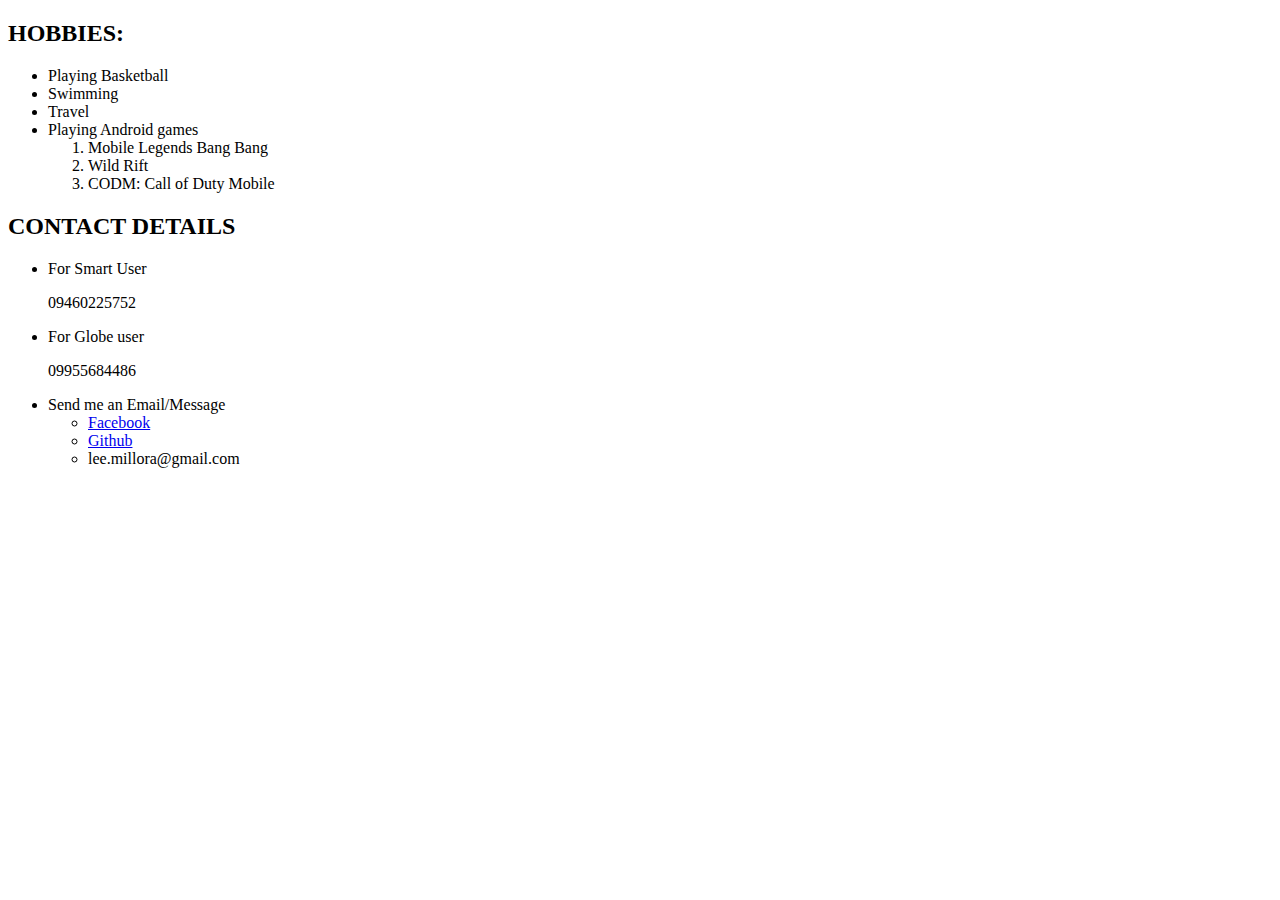
==== index2.html @ d8788e4e "Add files via upload" ====
<!DOCTYPE html> 

<html>
    <head>
        <title>
            Other Infomation
        </title>
    </head>
    <body>
        <h2>HOBBIES:</h2>
        <ul>
            <li>Playing Basketball</li>
            <li>Swimming</li>
            <li>Travel</li>
            <li>Playing Android games</li>
            <ol>
                <li>Mobile Legends Bang Bang</li>
                <li>Wild Rift</li>
                <li>CODM: Call of Duty Mobile</li>
            </ol>
        </ul>
        <h2>CONTACT DETAILS</h2>
        <ul>
            <li>For Smart User</li>
            <p>09460225752</p>
            <li>For Globe user</li>
            <p>09955684486</p>
            <li>Send me an Email/Message</li>
            <ul>
                <li><a href="https://www.facebook.com/john.miguel34/">
                Facebook</a></li>
                <li><a href="https://github.com/Miggy04">Github</a></li>
                <li>lee.millora@gmail.com</li>
            </ul>
        </ul>
    </body>
</html>
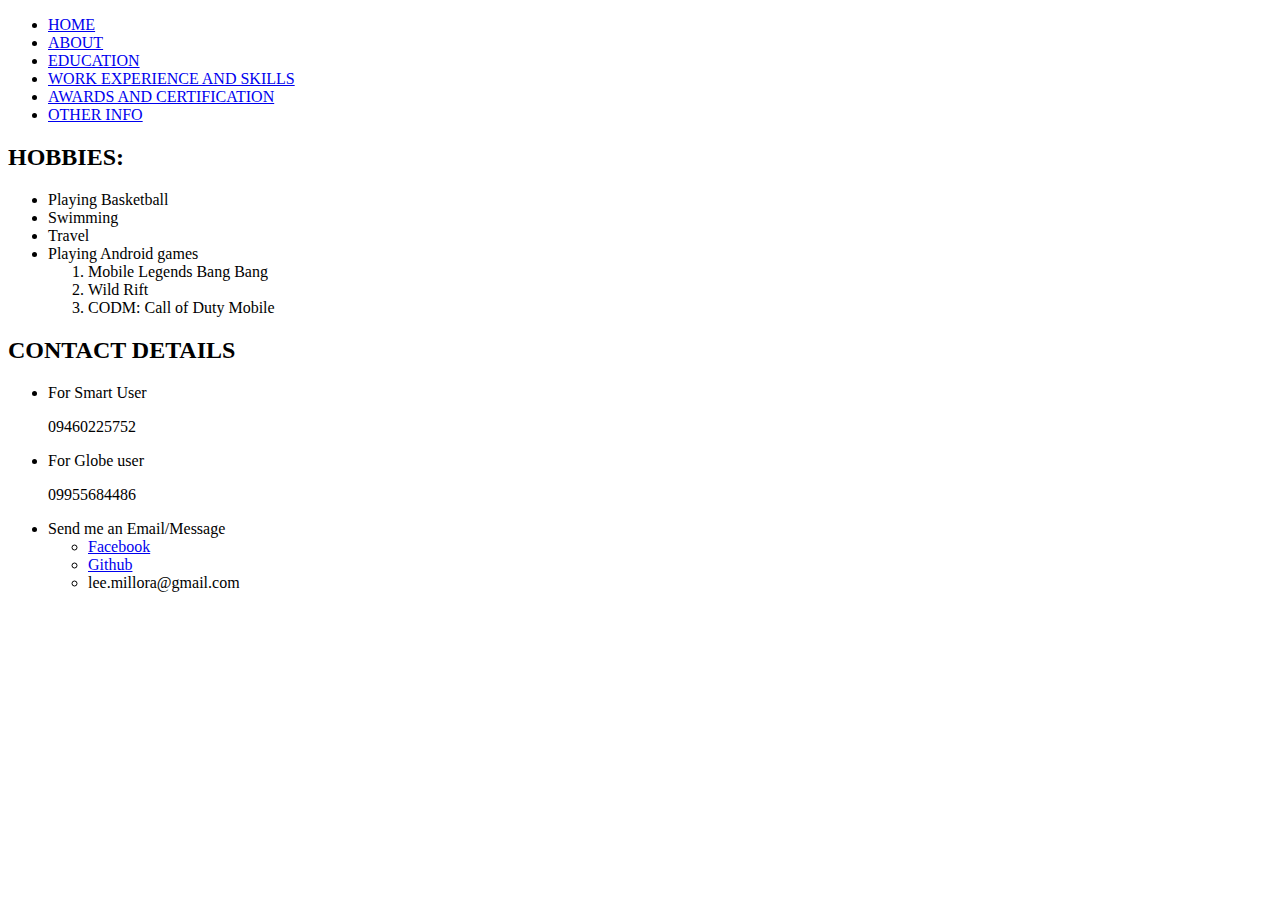
==== commit 5ccffc33: "Add files via upload" ====
--- a/index2.html
+++ b/index2.html
@@ -2,11 +2,22 @@
 
 <html>
     <head>
+        <link rel="stylesheet" href="styles.css">
         <title>
             Other Infomation
         </title>
     </head>
     <body>
+        <nav>
+        <ul class="portion">
+            <li class="nav"><a href="index.html">HOME</a></li>
+        <li class="nav"><a href="index3.html">ABOUT</a></li>
+        <li class="nav"><a href="index4.html">EDUCATION</a></li>
+        <li class="nav"><a href="index5.html">WORK EXPERIENCE AND SKILLS</a></li>
+        <li class="nav"><a href="index6.html">AWARDS AND CERTIFICATION</a></li>
+        <li class="nav"><a href="index2.html">OTHER INFO</a></li>
+    </ul>
+        </nav>
         <h2>HOBBIES:</h2>
         <ul>
             <li>Playing Basketball</li>
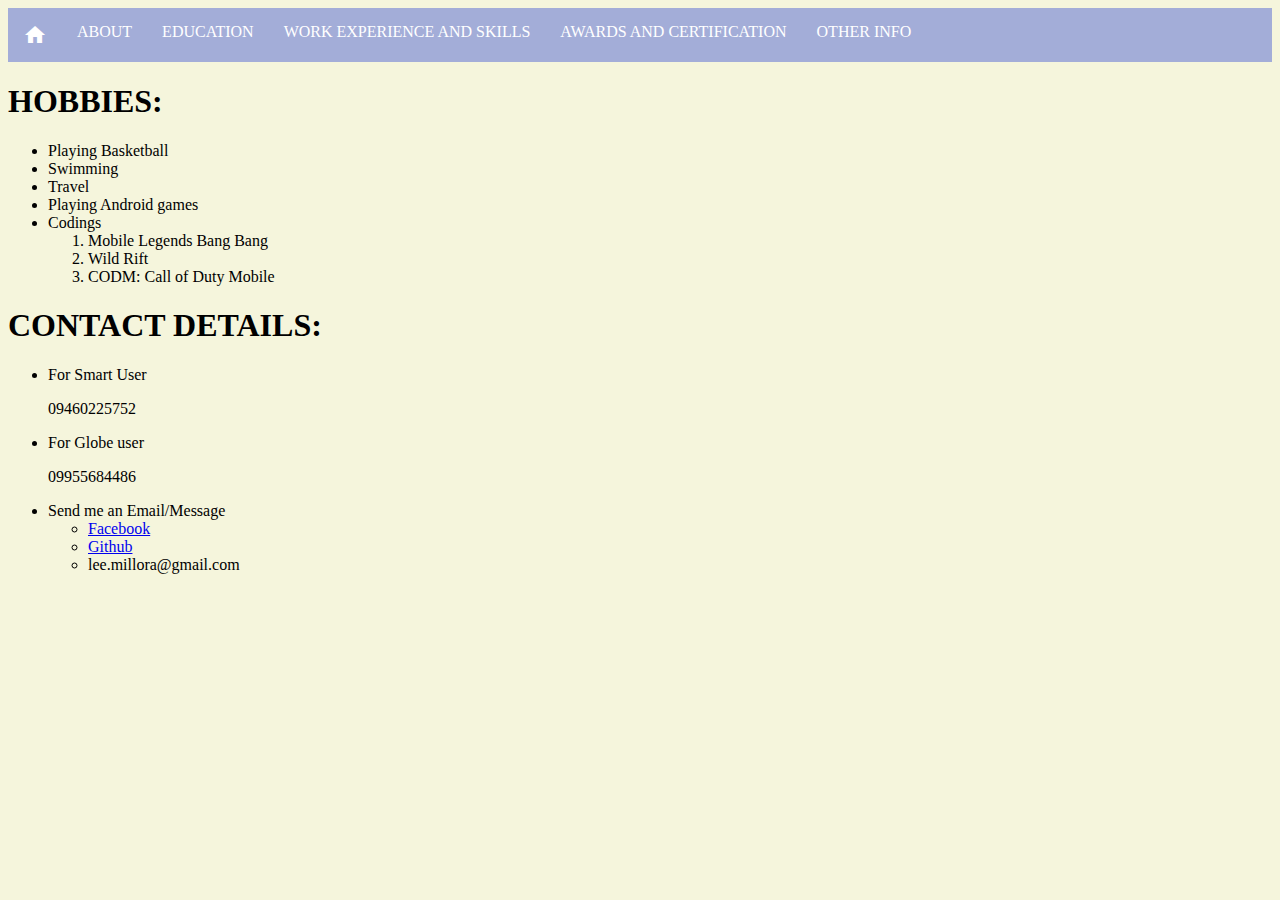
==== commit d76f5eb1: "Add files via upload" ====
--- a/index2.html
+++ b/index2.html
@@ -2,6 +2,8 @@
 
 <html>
     <head>
+        <meta name="viewport" content="width=device-width, initial-scale=1">
+        <link rel="stylesheet" href="https://fonts.googleapis.com/icon?family=Material+Icons">
         <link rel="stylesheet" href="styles.css">
         <title>
             Other Infomation
@@ -10,28 +12,29 @@
     <body>
         <nav>
         <ul class="portion">
-            <li class="nav"><a href="index.html">HOME</a></li>
-        <li class="nav"><a href="index3.html">ABOUT</a></li>
-        <li class="nav"><a href="index4.html">EDUCATION</a></li>
-        <li class="nav"><a href="index5.html">WORK EXPERIENCE AND SKILLS</a></li>
-        <li class="nav"><a href="index6.html">AWARDS AND CERTIFICATION</a></li>
-        <li class="nav"><a href="index2.html">OTHER INFO</a></li>
+            <li class="nav"><i class="material-icons" ><a href="index.html">home</a></i></li>
+            <li class="nav"><a href="index3.html">ABOUT</a></li>
+            <li class="nav"><a href="index4.html">EDUCATION</a></li>
+            <li class="nav"><a href="index5.html">WORK EXPERIENCE AND SKILLS</a></li>
+            <li class="nav"><a href="index6.html">AWARDS AND CERTIFICATION</a></li>
+            <li class="nav"><a href="index2.html">OTHER INFO</a></li>
     </ul>
         </nav>
-        <h2>HOBBIES:</h2>
-        <ul>
+        <h1>HOBBIES:</h1>
+        <ul class="hobbies">
             <li>Playing Basketball</li>
             <li>Swimming</li>
             <li>Travel</li>
             <li>Playing Android games</li>
+            <li>Codings</li>
             <ol>
                 <li>Mobile Legends Bang Bang</li>
                 <li>Wild Rift</li>
                 <li>CODM: Call of Duty Mobile</li>
             </ol>
         </ul>
-        <h2>CONTACT DETAILS</h2>
-        <ul>
+        <h1>CONTACT DETAILS:</h1>
+        <ul class="contact">
             <li>For Smart User</li>
             <p>09460225752</p>
             <li>For Globe user</li>
--- a/styles.css
+++ b/styles.css
@@ -0,0 +1,55 @@
+@import url('https://fonts.googleapis.com/css2?family=Abril+Fatface&family=Roboto+Slab:wght@100;200;300;400;500;600;700;800&display=swap');
+body{
+    background-color: beige;
+}
+.head{
+    text-align: center;
+    font-family: 'Abril Fatface', cursive;
+    color: rgb(138, 54, 163);
+    font-size: 80px;
+    padding: 10%;
+    text-shadow: 2px 2px black; 
+}
+ul.portion {    
+    list-style-type: none;
+    margin: 0;
+    padding: 0;
+    overflow: hidden;
+    background-color: rgb(163, 173, 216);
+  }
+li.nav {
+    float: left;
+  }
+li.nav a {
+    display: block;
+    color: white;
+    text-align: center;
+    padding: 15px 15px;
+    text-decoration: none;
+  }
+li.nav a:hover {
+    background-color: #c41717;
+  }
+  .center {
+    display: block;
+    margin-left: auto;
+    margin-right: auto;
+  }
+.name{
+    font-family: 'Times New Roman', Times, serif;
+    text-align: center;
+    font-size: 30px;
+}
+.objective{
+    text-align: center;
+    font-family: 'Roboto Slab', serif;
+    font-size: 30px;
+    background-color: rgba(30, 0, 100, 0.308);
+}
+.educ{
+    text-align: center;
+}
+ul.type{
+    display: inline-block;
+    text-align: left;
+}
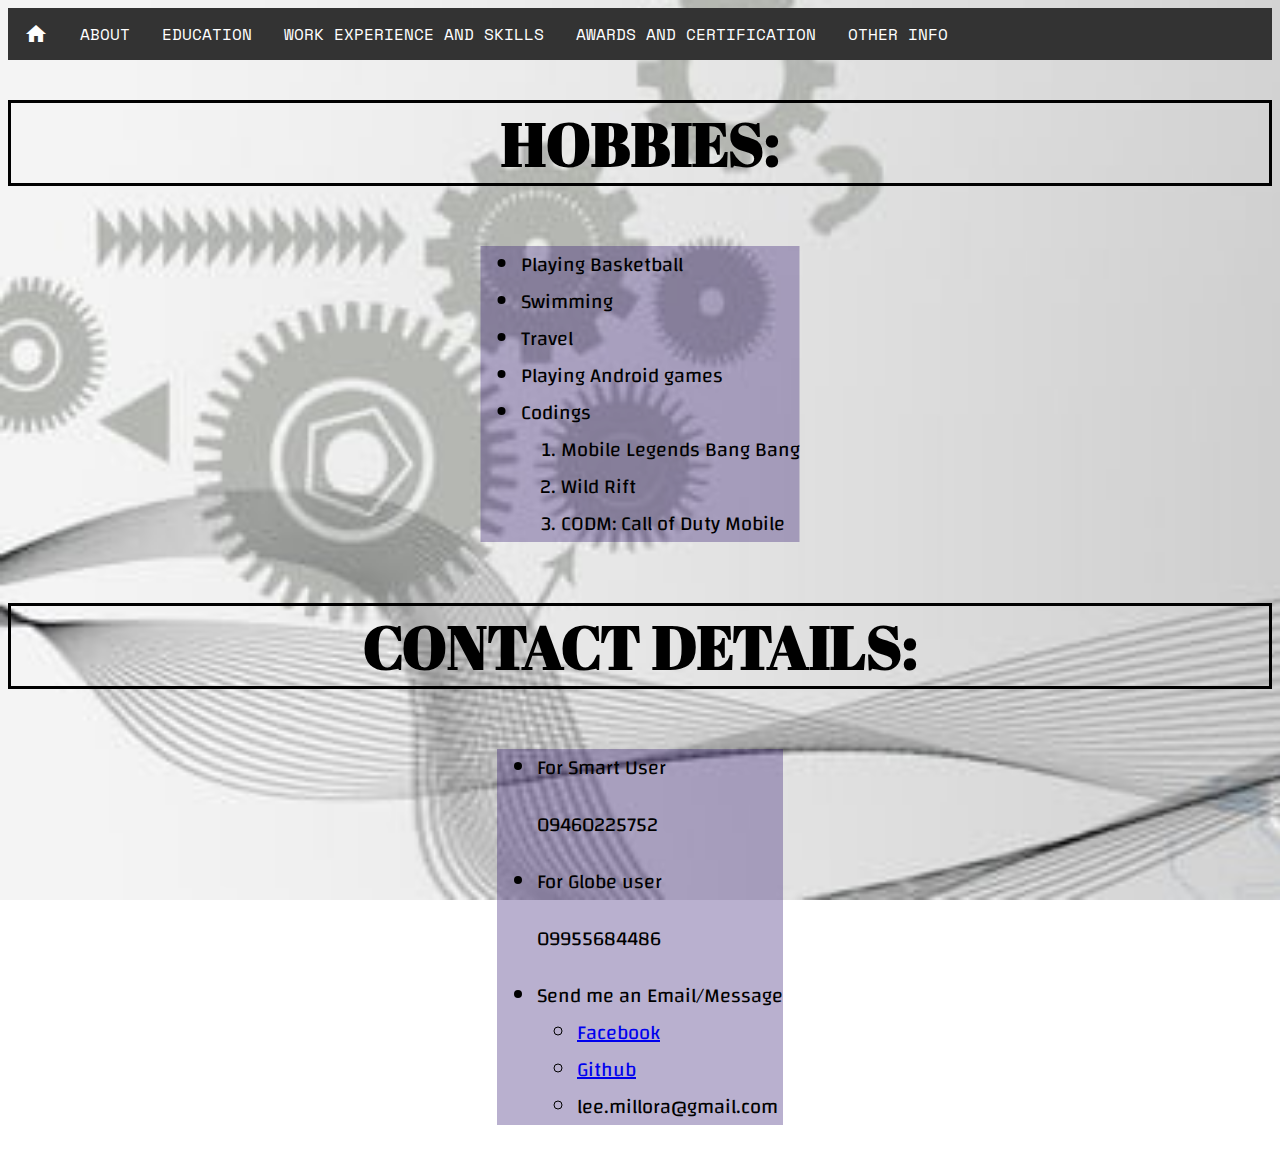
==== commit b2933a91: "Add files via upload" ====
--- a/index2.html
+++ b/index2.html
@@ -6,8 +6,9 @@
         <link rel="stylesheet" href="https://fonts.googleapis.com/icon?family=Material+Icons">
         <link rel="stylesheet" href="styles.css">
         <title>
-            Other Infomation
+            OTHER INFORMATION
         </title>
+        <link rel="shortcut icon" type="image/png" href="favicon.png.png">
     </head>
     <body>
         <nav>
--- a/styles.css
+++ b/styles.css
@@ -1,55 +1,129 @@
-@import url('https://fonts.googleapis.com/css2?family=Abril+Fatface&family=Roboto+Slab:wght@100;200;300;400;500;600;700;800&display=swap');
+@import url('https://fonts.googleapis.com/css2?family=Abril+Fatface&family=Black+Ops+One&family=Changa&family=Philosopher&family=Roboto+Slab:wght@100;200;300;400;500;600;700;800&family=Space+Mono&display=swap');
 body{
-    background-color: beige;
+    background-image: url(back2.jpg);
+    background-repeat: no-repeat;
+    background-size: cover;
+    background-attachment: fixed;
 }
 .head{
     text-align: center;
-    font-family: 'Abril Fatface', cursive;
+    font-family: 'Black Ops One', cursive;
     color: rgb(138, 54, 163);
     font-size: 80px;
     padding: 10%;
     text-shadow: 2px 2px black; 
+
 }
-ul.portion {    
-    list-style-type: none;
-    margin: 0;
-    padding: 0;
-    overflow: hidden;
-    background-color: rgb(163, 173, 216);
-  }
+.fa {
+  padding: 20px;
+  font-size: 30px;
+  width: 30px;
+  text-align: center;
+  text-decoration: none;
+  margin: 5px 2px;
+  border-radius: 50%;
+}
+
+.fa:hover {
+    opacity: 0.7;
+}
+
+.fa-facebook {
+  background: #3B5998;
+  color: white;
+}
+.fa-linkedin {
+  background: #007bb5;
+  color: white;
+}
+.fa-instagram {
+  background: #125688;
+  color: white;
+}
+footer{
+  text-align: center;
+}
+ul.portion {
+  list-style-type: none;
+  margin: 0;
+  padding: 0;
+  overflow: hidden;
+  background-color: #333;
+  font-family: 'Space Mono', monospace;
+}
+
 li.nav {
-    float: left;
-  }
+  float: left;
+}
+
 li.nav a {
-    display: block;
-    color: white;
-    text-align: center;
-    padding: 15px 15px;
-    text-decoration: none;
-  }
+  display: block;
+  color: white;
+  text-align: center;
+  padding: 14px 16px;
+  text-decoration: none;
+}
 li.nav a:hover {
-    background-color: #c41717;
-  }
-  .center {
-    display: block;
-    margin-left: auto;
-    margin-right: auto;
-  }
+  background-color: #111;
+}
+h1{
+  font-family: 'Abril Fatface', cursive;
+  text-align: center;
+  font-size: 60px;
+  border: solid black;
+}
 .name{
-    font-family: 'Times New Roman', Times, serif;
+    font-family: 'Philosopher', sans-serif;
     text-align: center;
     font-size: 30px;
 }
 .objective{
     text-align: center;
-    font-family: 'Roboto Slab', serif;
+    font-family: 'Changa', sans-serif;
     font-size: 30px;
     background-color: rgba(30, 0, 100, 0.308);
 }
 .educ{
-    text-align: center;
+  text-align: center;
+}
+.center{
+  display: block;
+  margin-left: auto;
+  margin-right: auto;
 }
 ul.type{
     display: inline-block;
     text-align: left;
 }
+ul.work{
+  display: inline-block;
+  margin-left: 50%;
+  transform: translateX(-50%);
+  font-family: 'Changa', sans-serif;
+  font-size: 20px;
+  background-color: rgba(30, 0, 100, 0.308);
+}
+ul.awards{
+  display: inline-block;
+  margin-left: 50%;
+  transform: translateX(-50%);
+  font-family: 'Changa', sans-serif;
+  font-size: 20px;
+  background-color: rgba(30, 0, 100, 0.308);
+}
+ul.hobbies{
+  display: inline-block;
+  margin-left: 50%;
+  transform: translateX(-50%);
+  font-family: 'Changa', sans-serif;
+  font-size: 20px;
+  background-color: rgba(30, 0, 100, 0.308);
+}
+ul.contact{
+  display: inline-block;
+  margin-left: 50%;
+  transform: translateX(-50%);
+  font-family: 'Changa', sans-serif;
+  font-size: 20px;
+  background-color: rgba(30, 0, 100, 0.308);
+}
